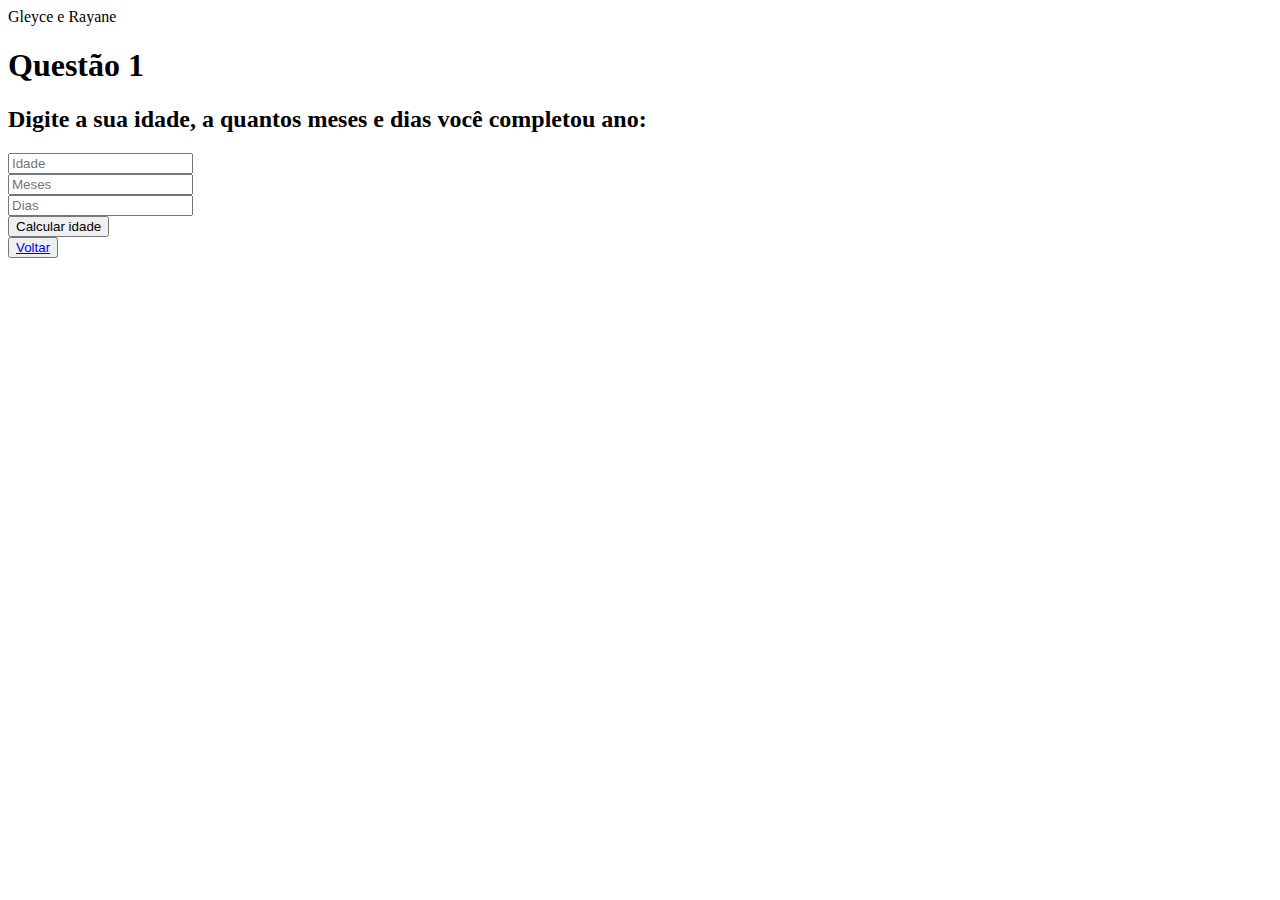
==== apache.html @ 9b84601e "initial commit" ====
<!--
-------Exercício --------
Disciplina: Serviços de Redes
Aluna: Rayane Quézia (2019322764)
--> 
<!DOCTYPE html>
<html lang="pt-br">

<head>


    <meta charset="utf-8">
    <title>Lista 02 - Questão 1</title>
    <link rel="stylesheet" type="text/css" href="css/L1Q1.css">
</head>

<body>
    <header>
        <span id="eq">Gleyce e Rayane </span>
    </header>
    <h1>Questão 1</h1>
    <div class="input">
        <h2>Digite a sua idade, a quantos meses e dias você completou ano:</h2>
    
        <input type="number" id="idade" placeholder="Idade"><br>
        <input type="number" id="meses" placeholder="Meses"><br>
        <input type="number" id="dia" placeholder="Dias"><br>


        <button onclick="calcular_idade()">Calcular idade</button>
    </div>
   
    <footer>
        <button type="button"><a href="index.html">Voltar</a></button>
    </footer>
</body>

</html>
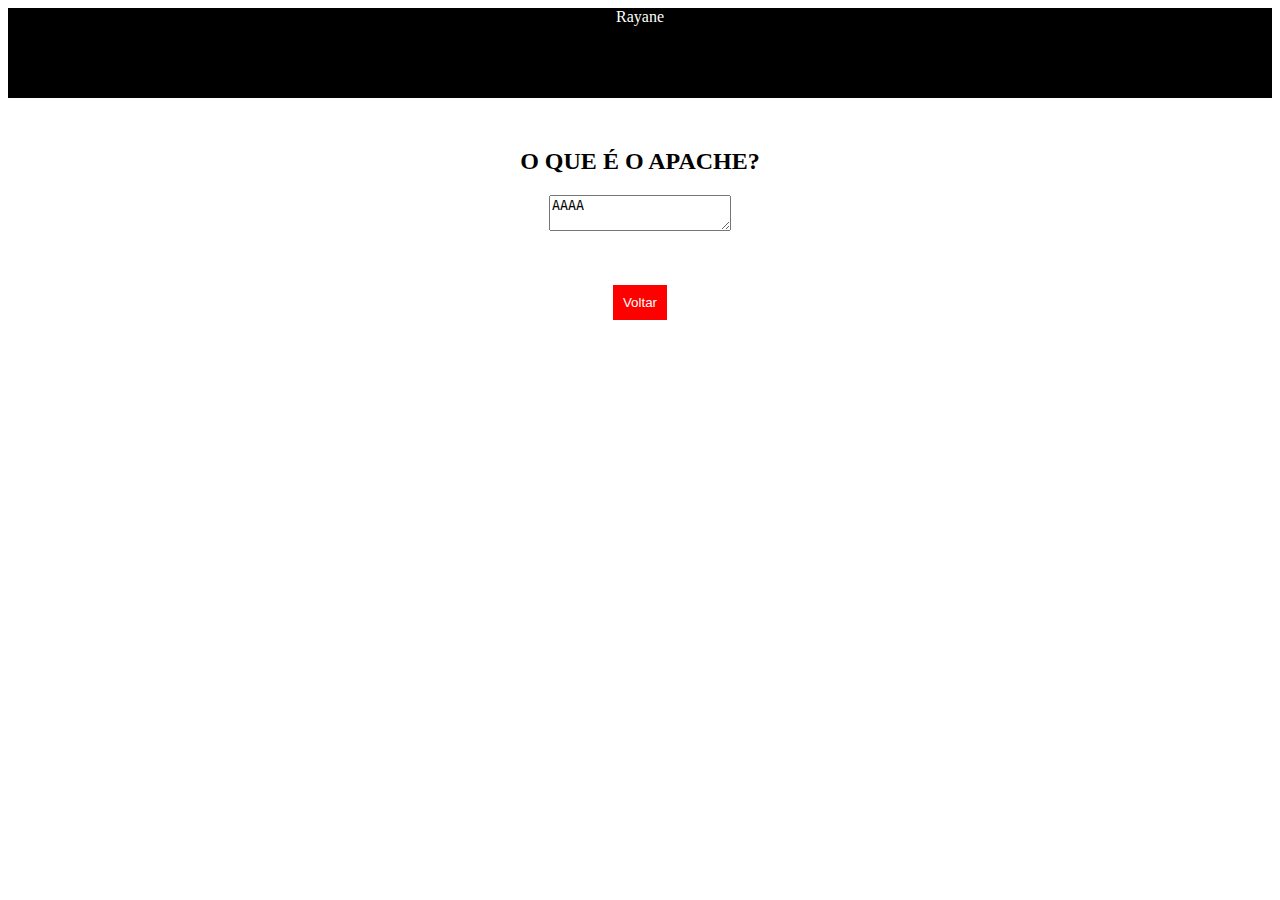
==== commit 58099d83: "update" ====
--- a/apache.html
+++ b/apache.html
@@ -10,26 +10,18 @@
 
 
     <meta charset="utf-8">
-    <title>Lista 02 - Questão 1</title>
-    <link rel="stylesheet" type="text/css" href="css/L1Q1.css">
+    <title> ATIVIDADE - APACHE </title>
+    <link rel="stylesheet" type="text/css" href="css/apache.css">
 </head>
 
 <body>
     <header>
-        <span id="eq">Gleyce e Rayane </span>
+        <span id="aluna">Rayane </span>
     </header>
-    <h1>Questão 1</h1>
-    <div class="input">
-        <h2>Digite a sua idade, a quantos meses e dias você completou ano:</h2>
-    
-        <input type="number" id="idade" placeholder="Idade"><br>
-        <input type="number" id="meses" placeholder="Meses"><br>
-        <input type="number" id="dia" placeholder="Dias"><br>
-
-
-        <button onclick="calcular_idade()">Calcular idade</button>
+    <h2>O QUE É O APACHE? </h2>
+    <div class="text">
+        <textarea>AAAA</textarea>
     </div>
-   
     <footer>
         <button type="button"><a href="index.html">Voltar</a></button>
     </footer>
--- a/css/apache.css
+++ b/css/apache.css
@@ -0,0 +1,32 @@
+header{
+	height: 10vh;
+	color: #fff;
+	background-color: #000;
+	margin-bottom: 50px;
+}
+
+button{
+	padding: 10px;
+	border: none;
+	background-color: red;
+	color: #fff;
+	float: center;
+	margin: 50px;
+}
+footer button{
+	padding: 10px;
+	position: relative;
+	float: center;
+	margin: 50px;
+}
+footer button a{
+	text-decoration: none;
+	color: #fff;
+}	
+h1 {
+    text-align: center;
+
+}
+body{
+	text-align: center;
+}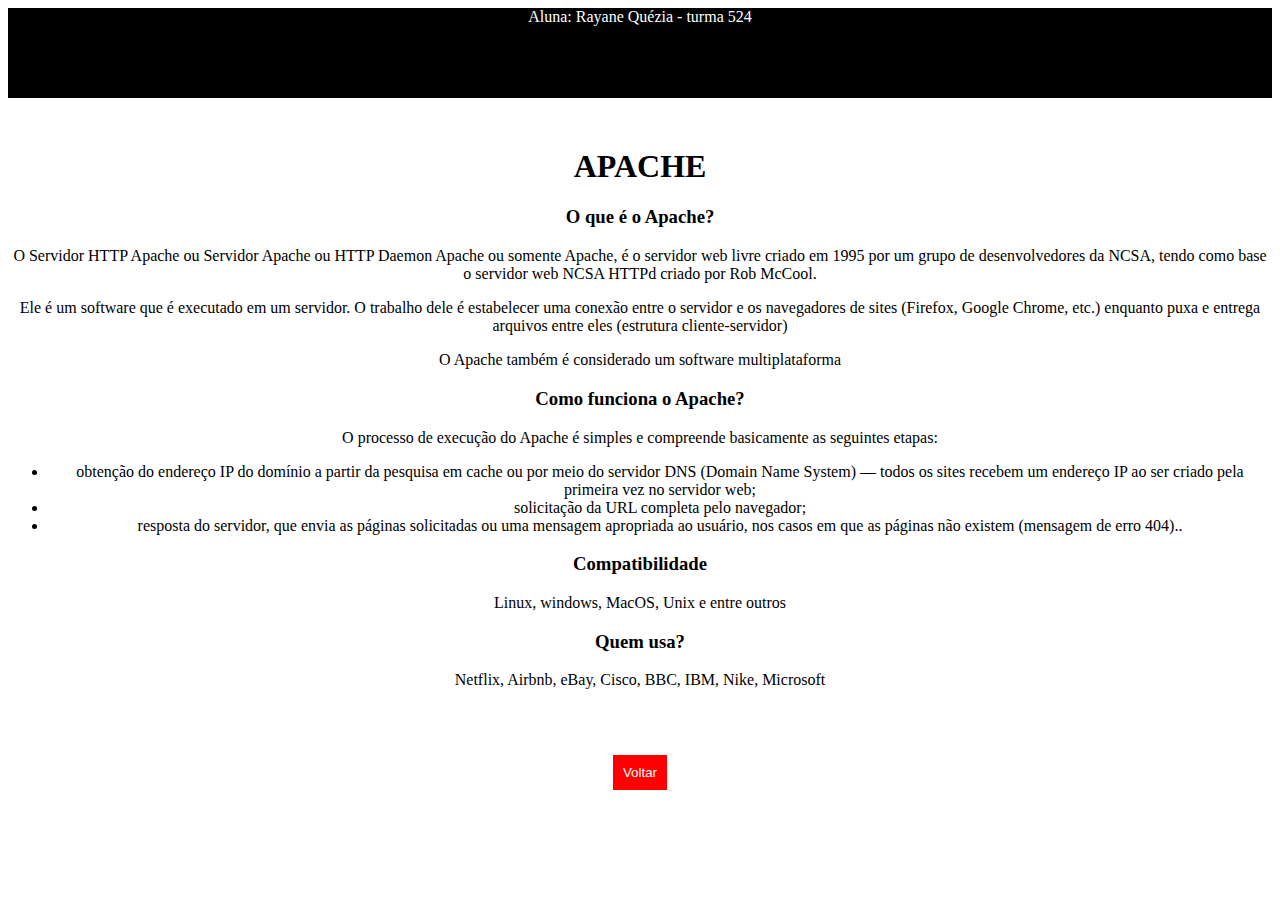
==== commit 7d4fe7cd: "update final" ====
--- a/apache.html
+++ b/apache.html
@@ -16,11 +16,28 @@
 
 <body>
     <header>
-        <span id="aluna">Rayane </span>
+        <span id="aluna">Aluna: Rayane Quézia - turma 524</span>
     </header>
-    <h2>O QUE É O APACHE? </h2>
+    <h1>APACHE</h1>
     <div class="text">
-        <textarea>AAAA</textarea>
+        <h3>O que é o Apache?</h3>
+        <p>O Servidor HTTP Apache ou Servidor Apache ou HTTP Daemon Apache ou somente Apache, é o servidor web livre criado em 1995 por um grupo de desenvolvedores da NCSA, tendo como base o servidor web NCSA HTTPd criado por Rob McCool.</p>
+        <p>Ele é um software que é executado em um servidor. O trabalho dele é estabelecer uma conexão entre o servidor e os navegadores de sites (Firefox, Google Chrome, etc.) enquanto puxa e entrega arquivos entre eles (estrutura cliente-servidor)</p>
+        <p> O Apache também é considerado um software multiplataforma</p>
+        <h3>Como funciona o Apache?</h3>
+        <p>O processo de execução do Apache é simples e compreende basicamente as seguintes etapas:</p>
+        <div class="etapafas">
+            <ul>
+                <li>obtenção do endereço IP do domínio a partir da pesquisa em cache ou por meio do servidor DNS (Domain Name System) — todos os sites recebem um endereço IP ao ser criado pela primeira vez no servidor web;</li>
+                <li>solicitação da URL completa pelo navegador;</li>
+                <li>resposta do servidor, que envia as páginas solicitadas ou uma mensagem apropriada ao usuário, nos casos em que as páginas não existem (mensagem de erro 404)..</li>
+            </ul>		
+        </div>	
+        <h3>Compatibilidade</h3>
+        <p>Linux, windows, MacOS, Unix e entre outros</p>
+        <h3>Quem usa?</h3>
+        <p>Netflix, Airbnb, eBay, Cisco, BBC, IBM, Nike, Microsoft</p>
+        
     </div>
     <footer>
         <button type="button"><a href="index.html">Voltar</a></button>
